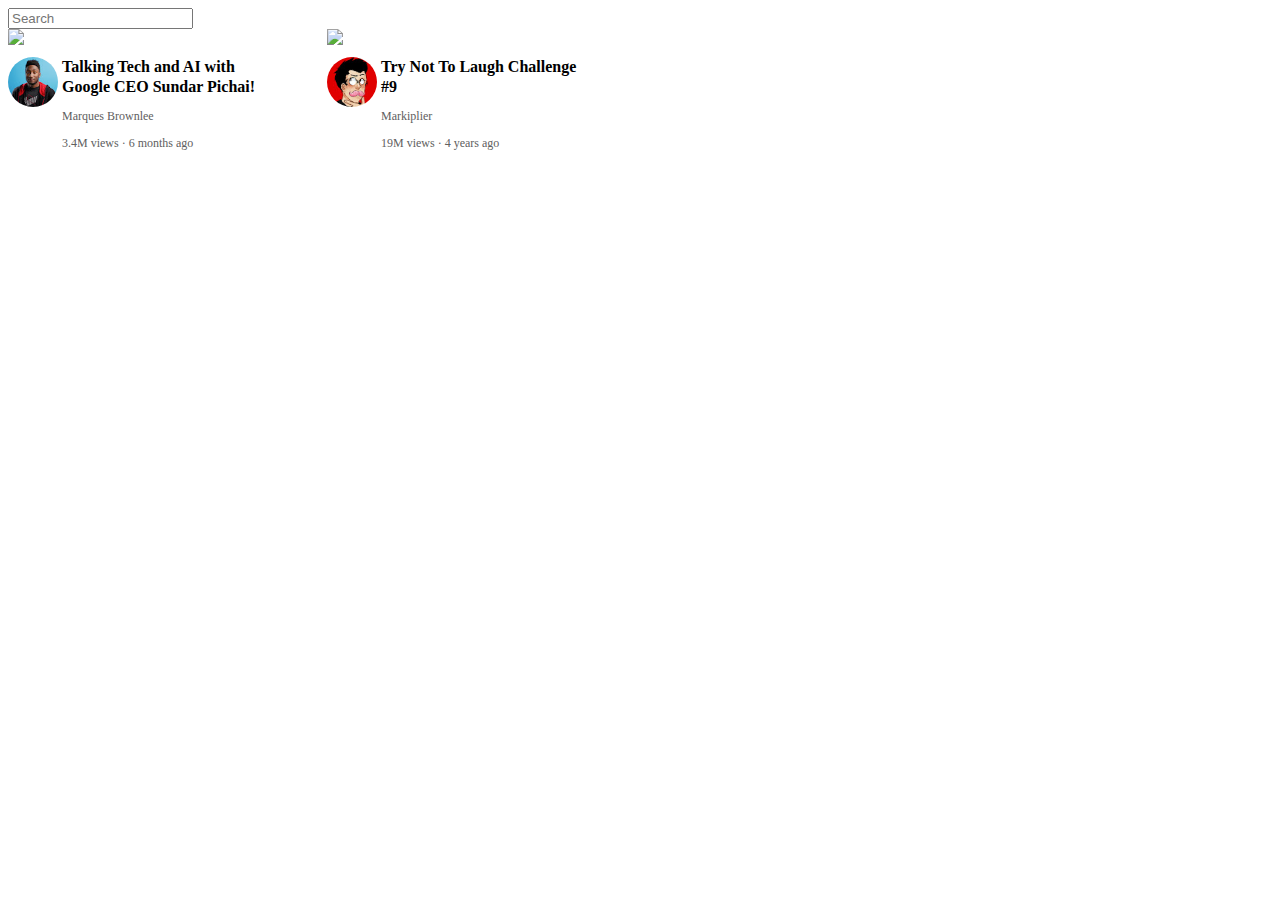
==== youtube.html @ caed7166 "Nested Layouts Technique" ====
<!DOCTYPE html>
<html>
  <head>
    <title>YouTube.com Clone</title>
    <link rel="preconnect" href="https://fonts.googleapis.com" />
    <link rel="preconnect" href="https://fonts.gstatic.com" crossorigin />
    <link
      href="https://fonts.googleapis.com/css2?family=Roboto:ital,wght@0,100;0,300;0,400;0,500;0,700;0,900;1,100;1,300;1,400;1,500;1,700;1,900&display=swap"
      rel="stylesheet"
    />

    <style>
      .p {
        font-family: Roboto, Arial;
        margin-top: 0px;
        margin-bottom: 0px;
      }
      .thumbnail {
        display: block;
        width: 300px;
      }

      .search-bar {
        display: block;
      }

      .video-title {
        margin-top: 0;
        font: size 14px;
        font-weight: 700;
        line-height: 20px;
        margin-bottom: 12px;
      }

      .video-preview {
        width: 300px;
        display: inline-block;
        vertical-align: top;
        margin-right: 15px;
      }

      .channel-picture {
        display: inline-block;
        width: 50px;
        vertical-align: top;
      }

      .video-info {
        display: inline-block;
        width: 200px;
      }

      .profile-picture {
        width: 100%;
        border-radius: 25px;
      }
      .thumbnail-row {
        margin-bottom: 12px;
      }
      .video-author,
      .video-stats {
        font-size: 12px;
        color: rgb(96, 96, 96);
      }
      .video-author {
        margin-bottom: 4px;
      }
    </style>
  </head>

  <body>
    <input class="search-bar" type="text" placeholder="Search" />

    <div class="video-preview">
      <div class="thumbnail-row">
        <img class="thumbnail" src="thumbnails/thumbnail-1.webp" />
      </div>
      <div>
        <div class="channel-picture">
          <img class="profile-picture" src="channel-pictures/channel-1.jpeg" />
        </div>
        <div class="video-info">
          <p class="video-title">
            Talking Tech and AI with Google CEO Sundar Pichai!
          </p>
          <p class="video-author">Marques Brownlee</p>
          <p class="video-stats">3.4M views &#183; 6 months ago</p>
        </div>
      </div>
    </div>

    <div class="video-preview">
      <div class="thumbnail-row">
        <img class="thumbnail" src="thumbnails/thumbnail-2.webp" />
      </div>
      <div>
        <div class="channel-picture">
          <img class="profile-picture" src="channel-pictures/channel-2.jpeg" />
        </div>
        <div class="video-info">
          <p class="video-title">Try Not To Laugh Challenge #9</p>
          <p class="video-author">Markiplier</p>
          <p class="video-stats">19M views &#183; 4 years ago</p>
        </div>
      </div>
    </div>
  </body>
</html>
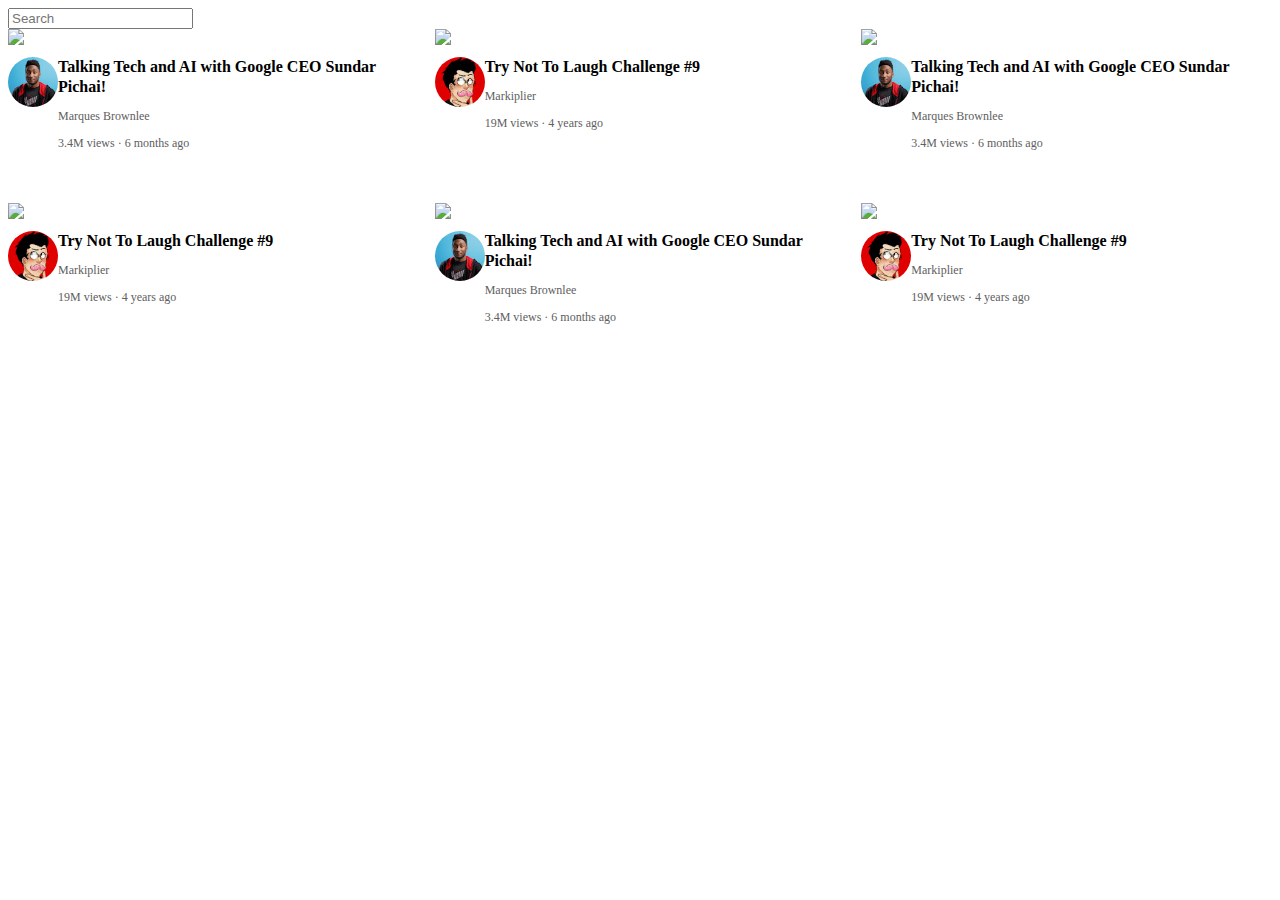
==== commit c04bcaa3: "css grid" ====
--- a/youtube.html
+++ b/youtube.html
@@ -16,8 +16,8 @@
         margin-bottom: 0px;
       }
       .thumbnail {
+        width: 100%;
         display: block;
-        width: 300px;
       }
 
       .search-bar {
@@ -32,22 +32,9 @@
         margin-bottom: 12px;
       }
 
-      .video-preview {
-        width: 300px;
-        display: inline-block;
-        vertical-align: top;
-        margin-right: 15px;
-      }
-
-      .channel-picture {
-        display: inline-block;
-        width: 50px;
-        vertical-align: top;
-      }
-
-      .video-info {
-        display: inline-block;
-        width: 200px;
+      .video-info-grid {
+        display: grid;
+        grid-template-columns: 50px 1fr;
       }
 
       .profile-picture {
@@ -65,42 +52,137 @@
       .video-author {
         margin-bottom: 4px;
       }
+
+      .video-grid {
+        display: grid;
+        grid-template-columns: 1fr 1fr 1fr;
+        column-gap: 16px;
+        row-gap: 40px;
+      }
     </style>
   </head>
 
   <body>
     <input class="search-bar" type="text" placeholder="Search" />
 
-    <div class="video-preview">
-      <div class="thumbnail-row">
-        <img class="thumbnail" src="thumbnails/thumbnail-1.webp" />
-      </div>
-      <div>
-        <div class="channel-picture">
-          <img class="profile-picture" src="channel-pictures/channel-1.jpeg" />
+    <div class="video-grid">
+      <div class="video-preview">
+        <div class="thumbnail-row">
+          <img class="thumbnail" src="thumbnails/thumbnail-1.webp" />
         </div>
-        <div class="video-info">
-          <p class="video-title">
-            Talking Tech and AI with Google CEO Sundar Pichai!
-          </p>
-          <p class="video-author">Marques Brownlee</p>
-          <p class="video-stats">3.4M views &#183; 6 months ago</p>
+        <div class="video-info-grid">
+          <div class="channel-picture">
+            <img
+              class="profile-picture"
+              src="channel-pictures/channel-1.jpeg"
+            />
+          </div>
+          <div class="video-info">
+            <p class="video-title">
+              Talking Tech and AI with Google CEO Sundar Pichai!
+            </p>
+            <p class="video-author">Marques Brownlee</p>
+            <p class="video-stats">3.4M views &#183; 6 months ago</p>
+          </div>
         </div>
       </div>
-    </div>
 
-    <div class="video-preview">
-      <div class="thumbnail-row">
-        <img class="thumbnail" src="thumbnails/thumbnail-2.webp" />
+      <div class="video-preview">
+        <div class="thumbnail-row">
+          <img class="thumbnail" src="thumbnails/thumbnail-2.webp" />
+        </div>
+        <div class="video-info-grid">
+          <div class="channel-picture">
+            <img
+              class="profile-picture"
+              src="channel-pictures/channel-2.jpeg"
+            />
+          </div>
+          <div class="video-info">
+            <p class="video-title">Try Not To Laugh Challenge #9</p>
+            <p class="video-author">Markiplier</p>
+            <p class="video-stats">19M views &#183; 4 years ago</p>
+          </div>
+        </div>
       </div>
-      <div>
-        <div class="channel-picture">
-          <img class="profile-picture" src="channel-pictures/channel-2.jpeg" />
+
+      <div class="video-preview">
+        <div class="thumbnail-row">
+          <img class="thumbnail" src="thumbnails/thumbnail-1.webp" />
         </div>
-        <div class="video-info">
-          <p class="video-title">Try Not To Laugh Challenge #9</p>
-          <p class="video-author">Markiplier</p>
-          <p class="video-stats">19M views &#183; 4 years ago</p>
+        <div class="video-info-grid">
+          <div class="channel-picture">
+            <img
+              class="profile-picture"
+              src="channel-pictures/channel-1.jpeg"
+            />
+          </div>
+          <div class="video-info">
+            <p class="video-title">
+              Talking Tech and AI with Google CEO Sundar Pichai!
+            </p>
+            <p class="video-author">Marques Brownlee</p>
+            <p class="video-stats">3.4M views &#183; 6 months ago</p>
+          </div>
+        </div>
+      </div>
+
+      <div class="video-preview">
+        <div class="thumbnail-row">
+          <img class="thumbnail" src="thumbnails/thumbnail-2.webp" />
+        </div>
+        <div class="video-info-grid">
+          <div class="channel-picture">
+            <img
+              class="profile-picture"
+              src="channel-pictures/channel-2.jpeg"
+            />
+          </div>
+          <div class="video-info">
+            <p class="video-title">Try Not To Laugh Challenge #9</p>
+            <p class="video-author">Markiplier</p>
+            <p class="video-stats">19M views &#183; 4 years ago</p>
+          </div>
+        </div>
+      </div>
+
+      <div class="video-preview">
+        <div class="thumbnail-row">
+          <img class="thumbnail" src="thumbnails/thumbnail-1.webp" />
+        </div>
+        <div class="video-info-grid">
+          <div class="channel-picture">
+            <img
+              class="profile-picture"
+              src="channel-pictures/channel-1.jpeg"
+            />
+          </div>
+          <div class="video-info">
+            <p class="video-title">
+              Talking Tech and AI with Google CEO Sundar Pichai!
+            </p>
+            <p class="video-author">Marques Brownlee</p>
+            <p class="video-stats">3.4M views &#183; 6 months ago</p>
+          </div>
+        </div>
+      </div>
+
+      <div class="video-preview">
+        <div class="thumbnail-row">
+          <img class="thumbnail" src="thumbnails/thumbnail-2.webp" />
+        </div>
+        <div class="video-info-grid">
+          <div class="channel-picture">
+            <img
+              class="profile-picture"
+              src="channel-pictures/channel-2.jpeg"
+            />
+          </div>
+          <div class="video-info">
+            <p class="video-title">Try Not To Laugh Challenge #9</p>
+            <p class="video-author">Markiplier</p>
+            <p class="video-stats">19M views &#183; 4 years ago</p>
+          </div>
         </div>
       </div>
     </div>
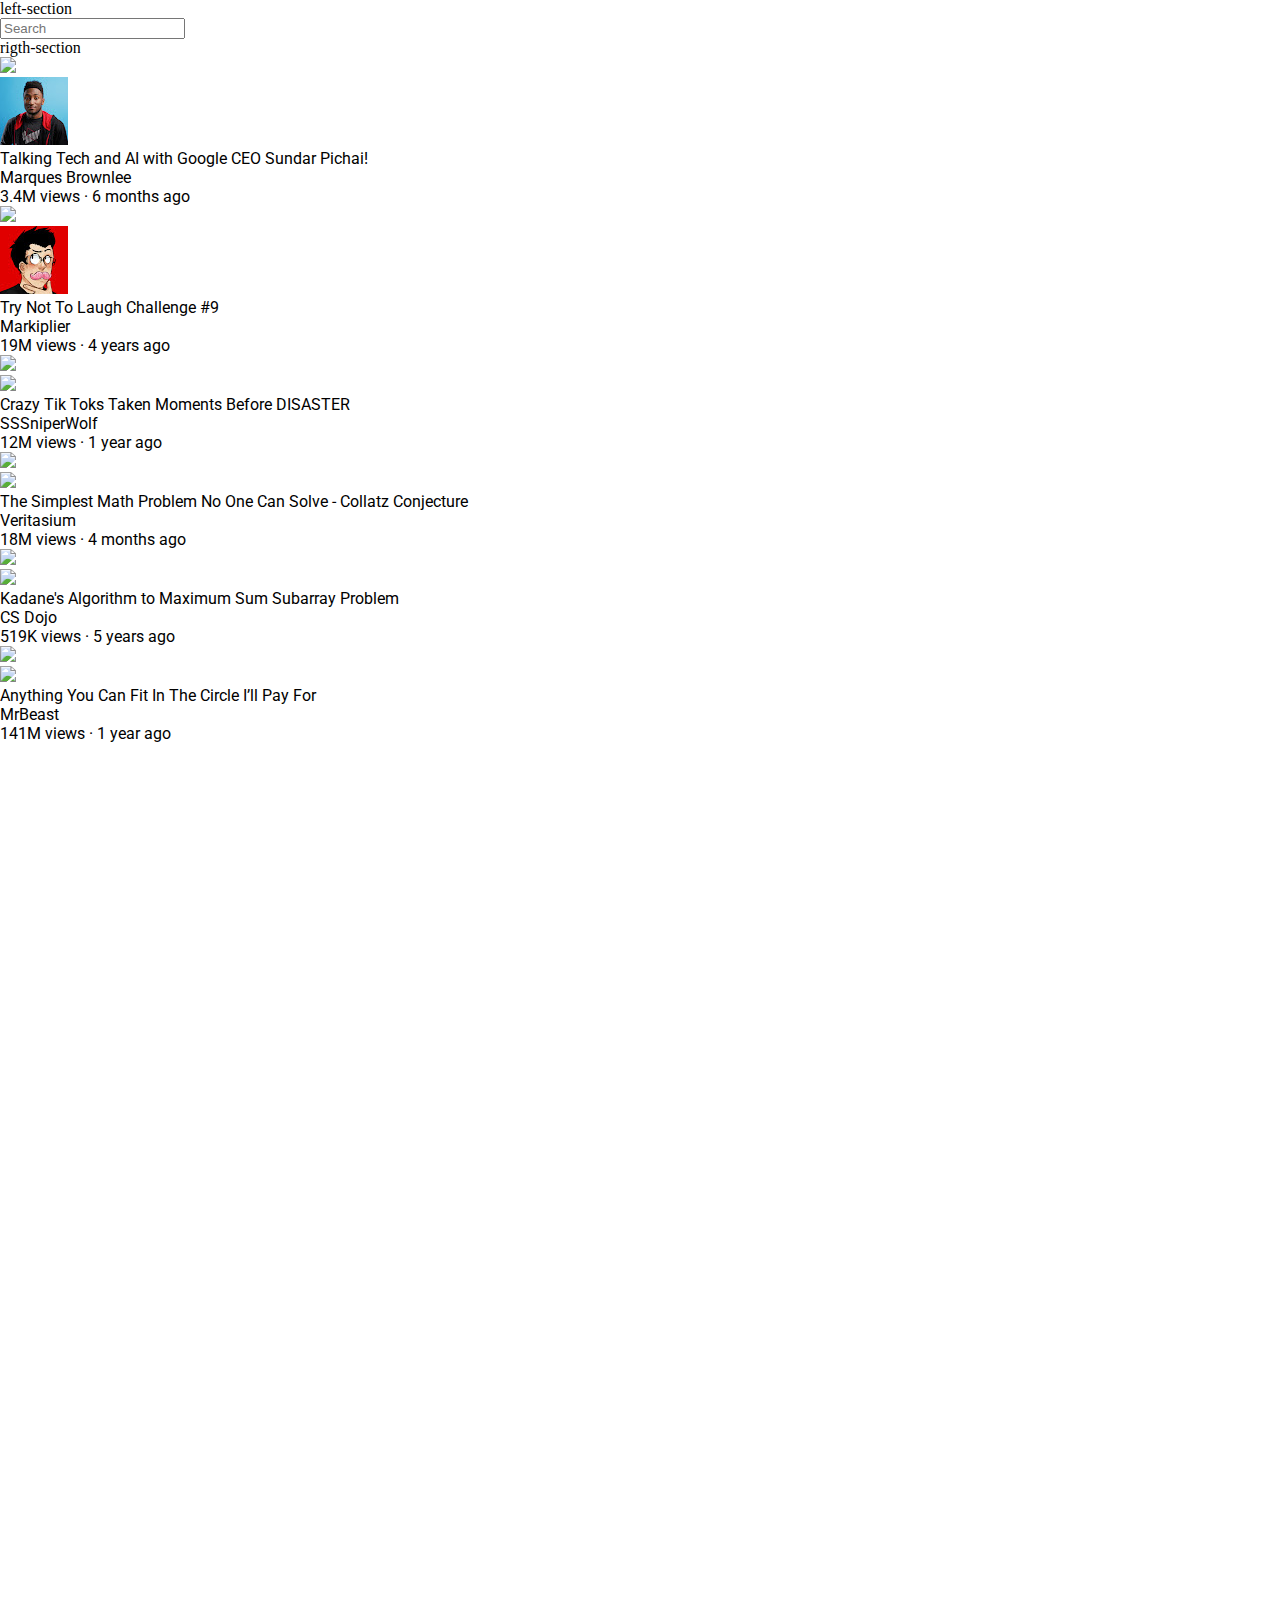
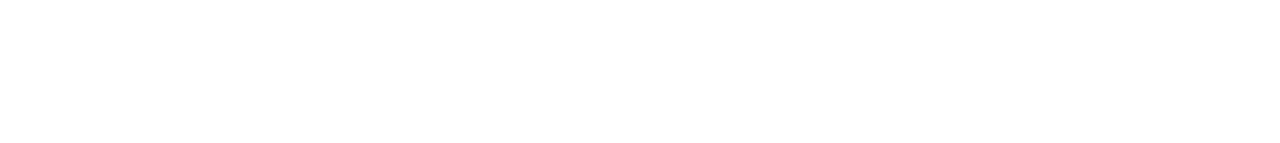
==== commit ed879876: "search-bar-examples-template added" ====
--- a/youtube.html
+++ b/youtube.html
@@ -8,62 +8,20 @@
       href="https://fonts.googleapis.com/css2?family=Roboto:ital,wght@0,100;0,300;0,400;0,500;0,700;0,900;1,100;1,300;1,400;1,500;1,700;1,900&display=swap"
       rel="stylesheet"
     />
-
-    <style>
-      .p {
-        font-family: Roboto, Arial;
-        margin-top: 0px;
-        margin-bottom: 0px;
-      }
-      .thumbnail {
-        width: 100%;
-        display: block;
-      }
-
-      .search-bar {
-        display: block;
-      }
-
-      .video-title {
-        margin-top: 0;
-        font: size 14px;
-        font-weight: 700;
-        line-height: 20px;
-        margin-bottom: 12px;
-      }
-
-      .video-info-grid {
-        display: grid;
-        grid-template-columns: 50px 1fr;
-      }
-
-      .profile-picture {
-        width: 100%;
-        border-radius: 25px;
-      }
-      .thumbnail-row {
-        margin-bottom: 12px;
-      }
-      .video-author,
-      .video-stats {
-        font-size: 12px;
-        color: rgb(96, 96, 96);
-      }
-      .video-author {
-        margin-bottom: 4px;
-      }
-
-      .video-grid {
-        display: grid;
-        grid-template-columns: 1fr 1fr 1fr;
-        column-gap: 16px;
-        row-gap: 40px;
-      }
-    </style>
+    <link rel="stylesheet" href="styles/general.css" />
+    <link rel="stylesheet" href="styles/video.css" />
+    <link rel="stylesheet" href="styles/header.css" />
+    <link rel="stylesheet" href="styles/example.css" />
   </head>
 
   <body>
-    <input class="search-bar" type="text" placeholder="Search" />
+    <div class="header">
+      <div class="left-section">left-section</div>
+      <div class="middle-section">
+        <input class="search-bar" type="text" placeholder="Search" />
+      </div>
+      <div class="right-section">rigth-section</div>
+    </div>
 
     <div class="video-grid">
       <div class="video-preview">
@@ -108,80 +66,84 @@
 
       <div class="video-preview">
         <div class="thumbnail-row">
-          <img class="thumbnail" src="thumbnails/thumbnail-1.webp" />
+          <img class="thumbnail" src="thumbnails/thumbnail-3.webp" />
         </div>
         <div class="video-info-grid">
           <div class="channel-picture">
             <img
               class="profile-picture"
-              src="channel-pictures/channel-1.jpeg"
+              src="channel-pictures/channel-3.jpeg"
             />
           </div>
           <div class="video-info">
             <p class="video-title">
-              Talking Tech and AI with Google CEO Sundar Pichai!
+              Crazy Tik Toks Taken Moments Before DISASTER
             </p>
-            <p class="video-author">Marques Brownlee</p>
-            <p class="video-stats">3.4M views &#183; 6 months ago</p>
+            <p class="video-author">SSSniperWolf</p>
+            <p class="video-stats">12M views &#183; 1 year ago</p>
           </div>
         </div>
       </div>
 
       <div class="video-preview">
         <div class="thumbnail-row">
-          <img class="thumbnail" src="thumbnails/thumbnail-2.webp" />
+          <img class="thumbnail" src="thumbnails/thumbnail-4.webp" />
         </div>
         <div class="video-info-grid">
           <div class="channel-picture">
             <img
               class="profile-picture"
-              src="channel-pictures/channel-2.jpeg"
+              src="channel-pictures/channel-4.jpeg"
             />
           </div>
           <div class="video-info">
-            <p class="video-title">Try Not To Laugh Challenge #9</p>
-            <p class="video-author">Markiplier</p>
-            <p class="video-stats">19M views &#183; 4 years ago</p>
+            <p class="video-title">
+              The Simplest Math Problem No One Can Solve - Collatz Conjecture
+            </p>
+            <p class="video-author">Veritasium</p>
+            <p class="video-stats">18M views &#183; 4 months ago</p>
           </div>
         </div>
       </div>
 
       <div class="video-preview">
         <div class="thumbnail-row">
-          <img class="thumbnail" src="thumbnails/thumbnail-1.webp" />
+          <img class="thumbnail" src="thumbnails/thumbnail-5.webp" />
         </div>
         <div class="video-info-grid">
           <div class="channel-picture">
             <img
               class="profile-picture"
-              src="channel-pictures/channel-1.jpeg"
+              src="channel-pictures/channel-5.jpeg"
             />
           </div>
           <div class="video-info">
             <p class="video-title">
-              Talking Tech and AI with Google CEO Sundar Pichai!
+              Kadane's Algorithm to Maximum Sum Subarray Problem
             </p>
-            <p class="video-author">Marques Brownlee</p>
-            <p class="video-stats">3.4M views &#183; 6 months ago</p>
+            <p class="video-author">CS Dojo</p>
+            <p class="video-stats">519K views &#183; 5 years ago</p>
           </div>
         </div>
       </div>
 
       <div class="video-preview">
         <div class="thumbnail-row">
-          <img class="thumbnail" src="thumbnails/thumbnail-2.webp" />
+          <img class="thumbnail" src="thumbnails/thumbnail-6.webp" />
         </div>
         <div class="video-info-grid">
           <div class="channel-picture">
             <img
               class="profile-picture"
-              src="channel-pictures/channel-2.jpeg"
+              src="channel-pictures/channel-6.jpeg"
             />
           </div>
           <div class="video-info">
-            <p class="video-title">Try Not To Laugh Challenge #9</p>
-            <p class="video-author">Markiplier</p>
-            <p class="video-stats">19M views &#183; 4 years ago</p>
+            <p class="video-title">
+              Anything You Can Fit In The Circle I’ll Pay For
+            </p>
+            <p class="video-author">MrBeast</p>
+            <p class="video-stats">141M views &#183; 1 year ago</p>
           </div>
         </div>
       </div>
--- a/styles/general.css
+++ b/styles/general.css
@@ -0,0 +1,10 @@
+p {
+  font-family: Roboto, Arial;
+  margin-top: 0px;
+  margin-bottom: 0px;
+}
+
+body {
+  margin: 0;
+  padding-bottom: 1000px;
+}
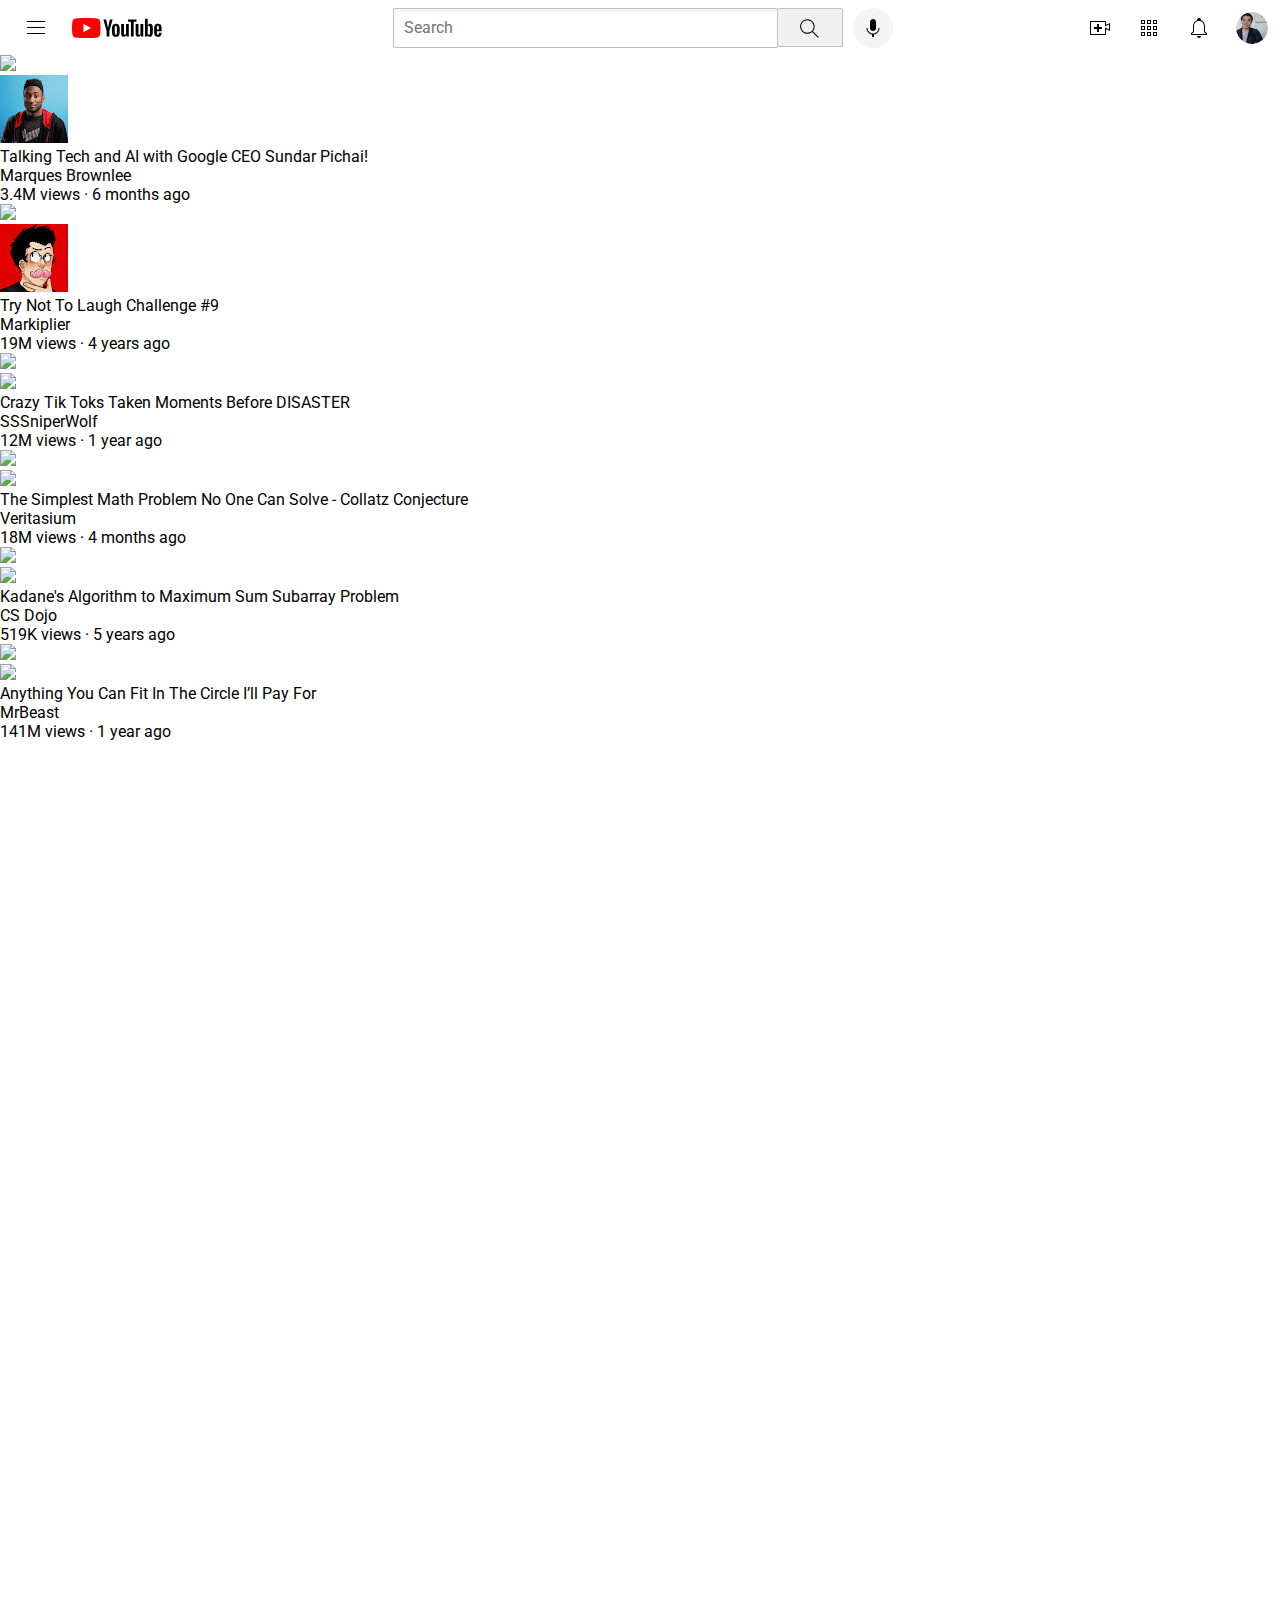
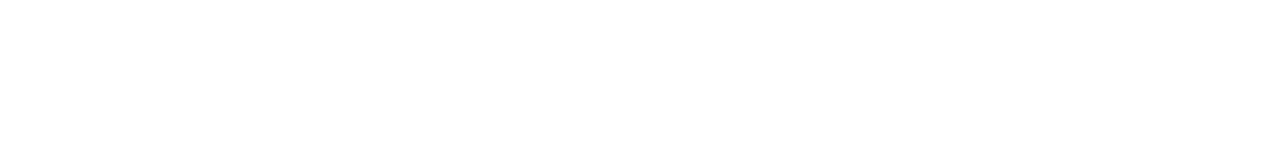
==== commit aabe27a7: "nested-flexbox added and I-Learn-flex-shrink:0;" ====
--- a/youtube.html
+++ b/youtube.html
@@ -16,11 +16,28 @@
 
   <body>
     <div class="header">
-      <div class="left-section">left-section</div>
+      <div class="left-section">
+        <img class="hamburger-menu" src="icons/hamburger-menu.svg" />
+        <img class="youtube-logo" src="icons/youtube-logo.svg" />
+      </div>
       <div class="middle-section">
         <input class="search-bar" type="text" placeholder="Search" />
+        <button class="search-button">
+          <img class="search-icon" src="icons/search.svg" />
+        </button>
+        <button class="voice-search-button">
+          <img class="voice-search-icon" src="icons/voice-search-icon.svg" />
+        </button>
       </div>
-      <div class="right-section">rigth-section</div>
+      <div class="right-section">
+        <img class="upload-icon" src="icons/upload.svg" />
+        <img class="youtube-apps-icon" src="icons/youtube-apps.svg" />
+        <img class="notifications-icon" src="icons/notifications.svg" />
+        <img
+          class="current-user-picture"
+          src="channel-pictures/my-channel.jpeg"
+        />
+      </div>
     </div>
 
     <div class="video-grid">
--- a/styles/header.css
+++ b/styles/header.css
@@ -0,0 +1,105 @@
+.header {
+  height: 55px;
+
+  display: flex;
+  flex-direction: row;
+  justify-content: space-between;
+}
+
+.left-section {
+  display: flex;
+  align-items: center;
+}
+
+.hamburger-menu {
+  height: 24px;
+  margin-left: 24px;
+  margin-right: 24px;
+}
+
+.youtube-logo {
+  height: 20px;
+}
+
+.middle-section {
+  flex: 1;
+  margin-left: 70px;
+  margin-right: 35px;
+  max-width: 500px;
+  display: flex;
+  align-items: center;
+}
+
+.search-bar {
+  flex: 1;
+  height: 36px;
+  padding-left: 10px;
+  font-size: 16px;
+  border-width: 1px;
+  border-style: solid;
+  border-color: rgb(192, 192, 192);
+  border-radius: 2px;
+  box-shadow: inset 1px 2px 3px rgba(0, 0, 0, 0.05);
+  width: 0;
+}
+
+.search-bar::placeholder {
+  font-family: Roboto, Arial;
+  font-size: 16px;
+}
+
+.search-button {
+  height: 39px;
+  width: 66px;
+  background-color: rgb(240, 240, 240);
+  border-width: 1px;
+  border-style: solid;
+  border-color: rgb(192, 192, 192);
+  border-radius: 2px;
+  margin-left: -1px;
+  margin-right: 10px;
+}
+
+.search-icon {
+  height: 25px;
+  margin-top: 4px;
+}
+
+.voice-search-button {
+  height: 40px;
+  width: 40px;
+  border-radius: 20px;
+  border: none;
+  background-color: rgb(245, 245, 245);
+}
+
+.voice-search-icon {
+  height: 24px;
+  margin-top: 4px;
+}
+
+.right-section {
+  width: 180px;
+  margin-right: 12px;
+  display: flex;
+  align-items: center;
+  justify-content: space-between;
+  flex-shrink: 0;
+}
+
+.upload-icon {
+  height: 24px;
+}
+
+.youtube-apps-icon {
+  height: 24px;
+}
+
+.notifications-icon {
+  height: 24px;
+}
+
+.current-user-picture {
+  height: 32px;
+  border-radius: 16px;
+}
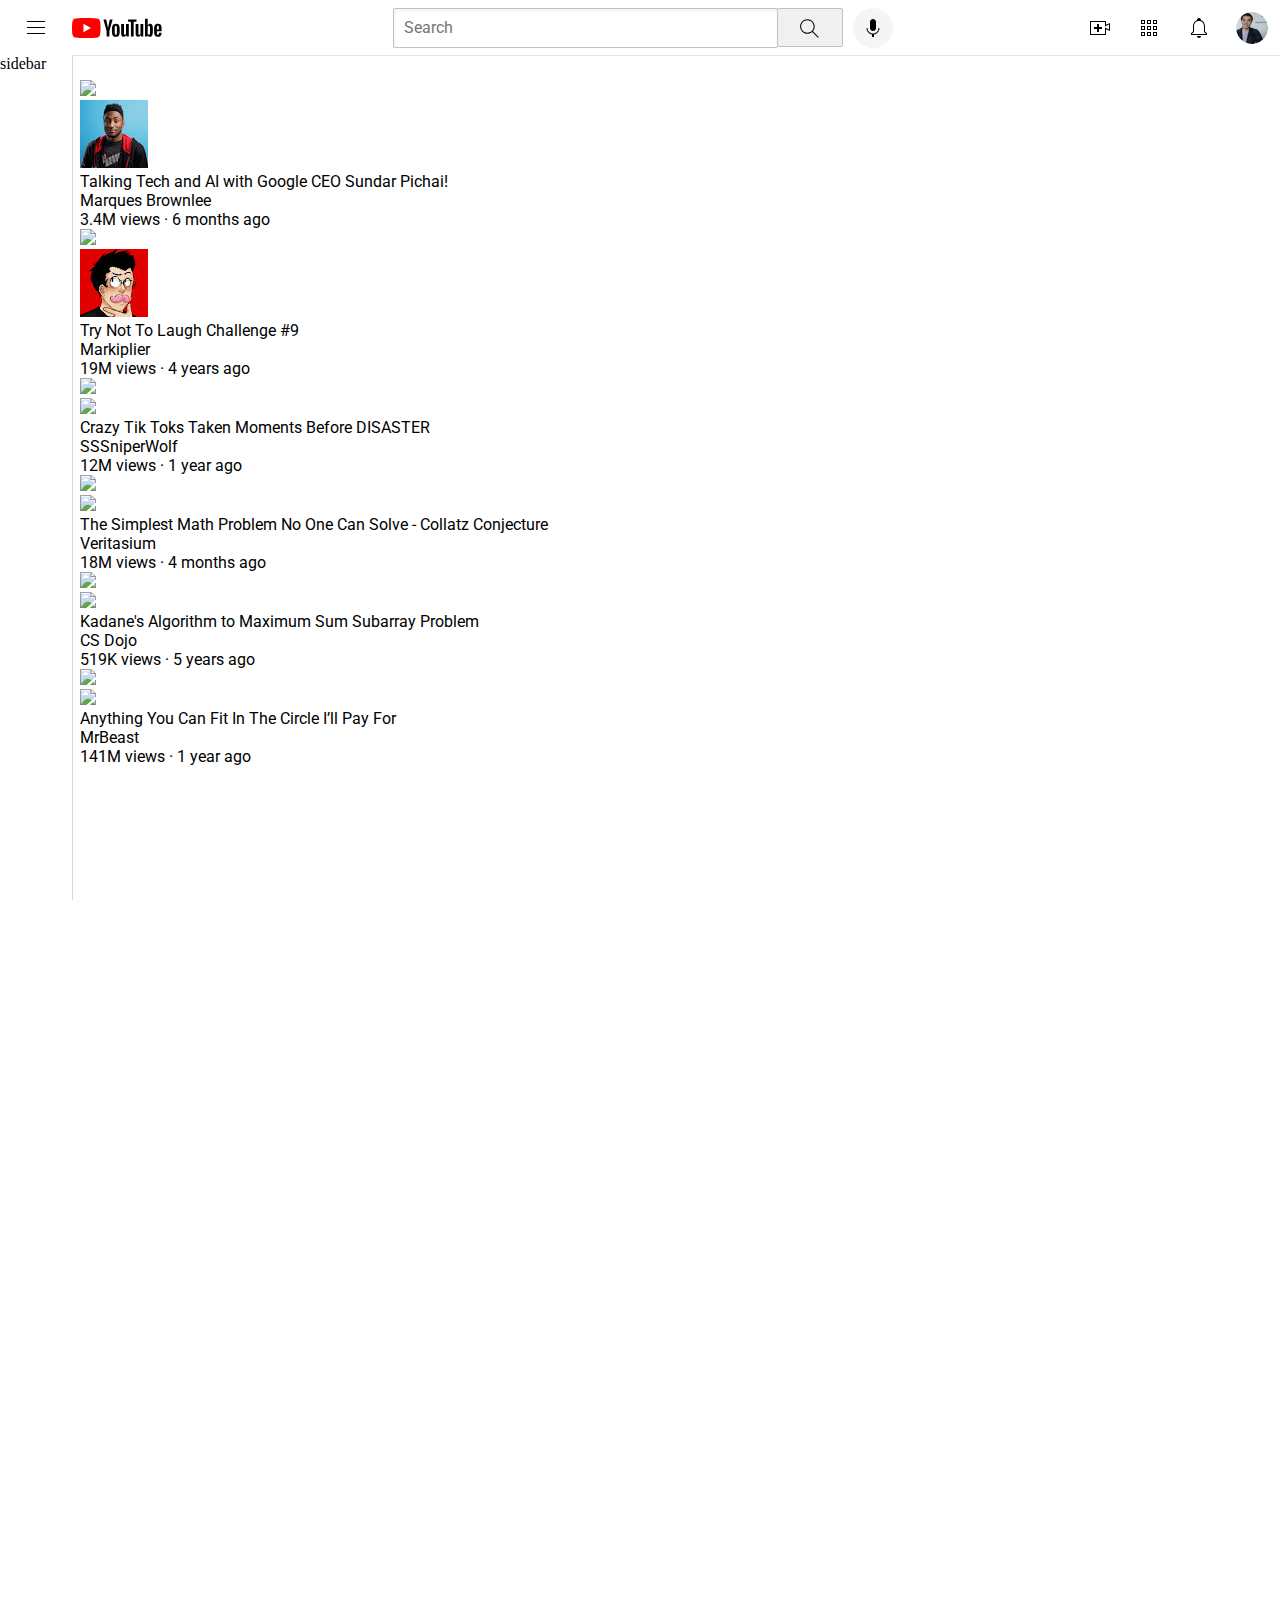
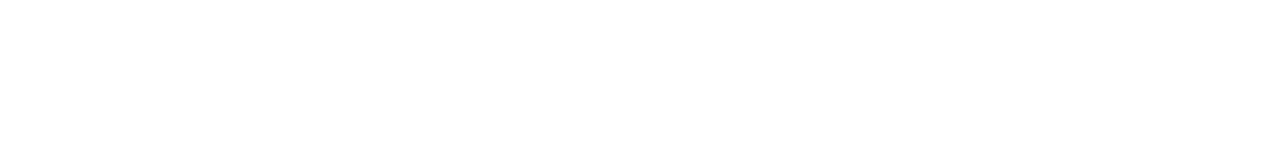
==== commit 03975394: "CSS position added" ====
--- a/youtube.html
+++ b/youtube.html
@@ -12,6 +12,7 @@
     <link rel="stylesheet" href="styles/video.css" />
     <link rel="stylesheet" href="styles/header.css" />
     <link rel="stylesheet" href="styles/example.css" />
+    <link rel="stylesheet" href="styles/sidebar.css" />
   </head>
 
   <body>
@@ -39,6 +40,8 @@
         />
       </div>
     </div>
+
+    <div class="sidebar">sidebar</div>
 
     <div class="video-grid">
       <div class="video-preview">
--- a/styles/general.css
+++ b/styles/general.css
@@ -7,4 +7,6 @@
 body {
   margin: 0;
   padding-bottom: 1000px;
+  padding-top: 80px;
+  padding-left: 80px;
 }
--- a/styles/header.css
+++ b/styles/header.css
@@ -4,6 +4,15 @@
   display: flex;
   flex-direction: row;
   justify-content: space-between;
+
+  position: fixed;
+  top: 0;
+  left: 0;
+  right: 0;
+  background-color: white;
+  border-bottom-width: 1px;
+  border-bottom-style: solid;
+  border-bottom-color: rgb(228, 228, 228);
 }
 
 .left-section {
--- a/styles/sidebar.css
+++ b/styles/sidebar.css
@@ -0,0 +1,11 @@
+.sidebar {
+  position: fixed;
+  left: 0px;
+  top: 55px;
+  bottom: 0px;
+  background-color: white;
+  width: 72px;
+  border-right-width: 1px;
+  border-right-style: solid;
+  border-right-color: rgb(216, 216, 216);
+}
